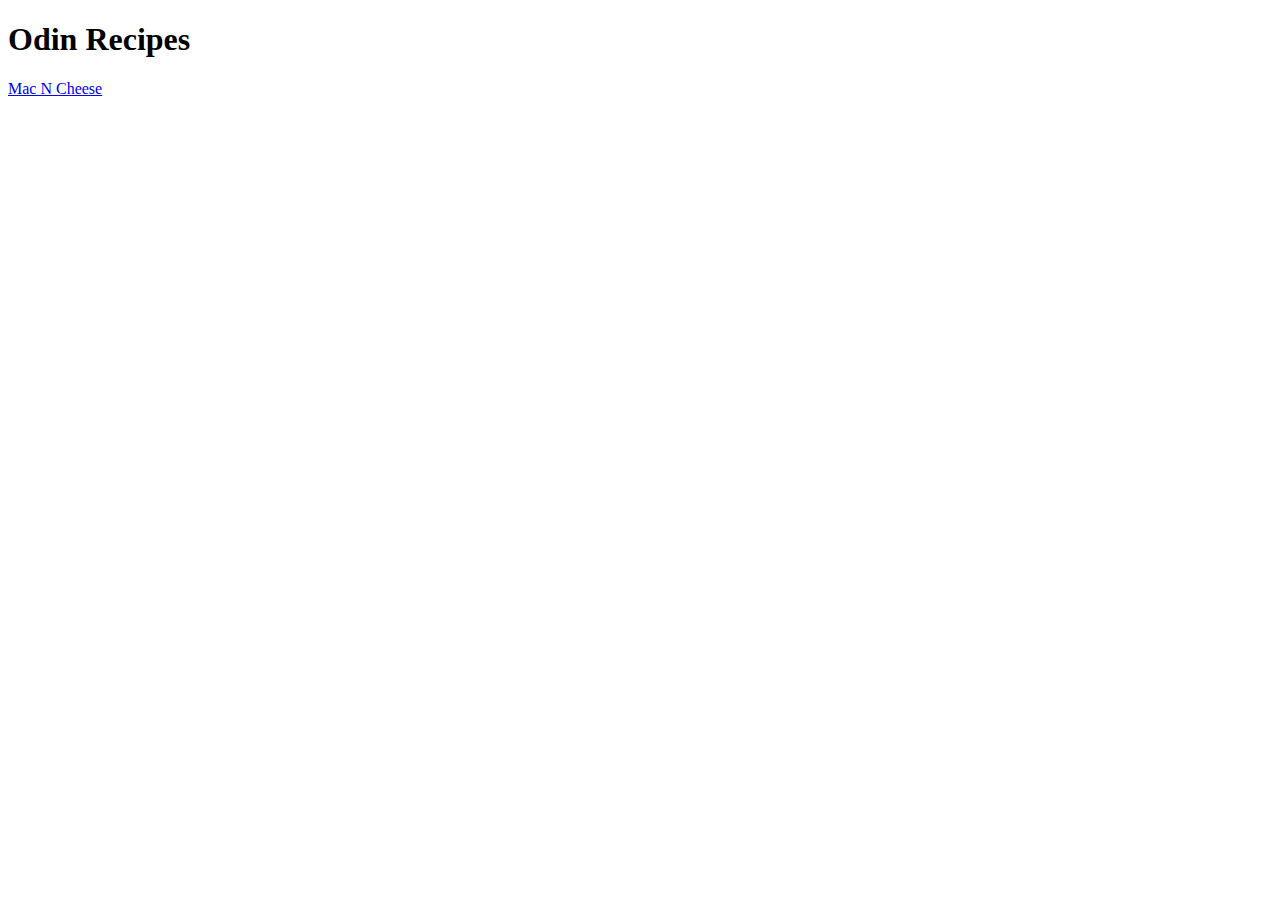
==== index.html @ ff100e86 "Index boilerplate" ====
<!DOCTYPE html>
<main lang="en">
    <head>
        <meta charset="UTF=8">
        <title>Odin Recipes</title>
    </head>
    <body>
        <h1>Odin Recipes</h1>
        <a href="recipes/mac-n-cheese.html">Mac N Cheese</a>
    </body>
</main>
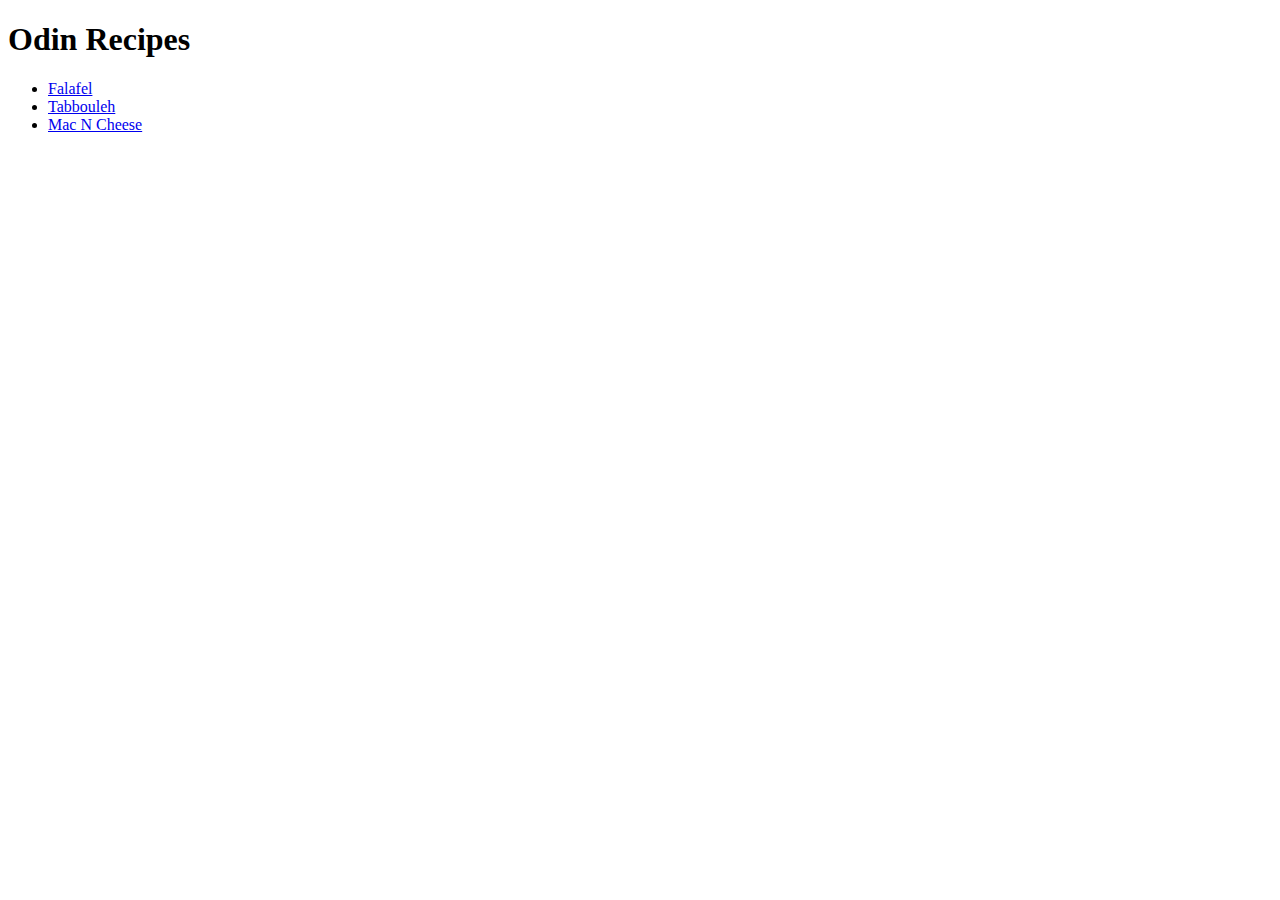
==== commit 151e425e: "Add links to recipe pages" ====
--- a/index.html
+++ b/index.html
@@ -6,6 +6,10 @@
     </head>
     <body>
         <h1>Odin Recipes</h1>
-        <a href="recipes/mac-n-cheese.html">Mac N Cheese</a>
+        <ul>
+            <li><a href="recipes/Falafel.html">Falafel</a></li>
+            <li><a href="recipes/Tabbouleh.html">Tabbouleh</a></li>
+            <li><a href="recipes/mac-n-cheese.html">Mac N Cheese</a></li>
+        </ul>
     </body>
 </main>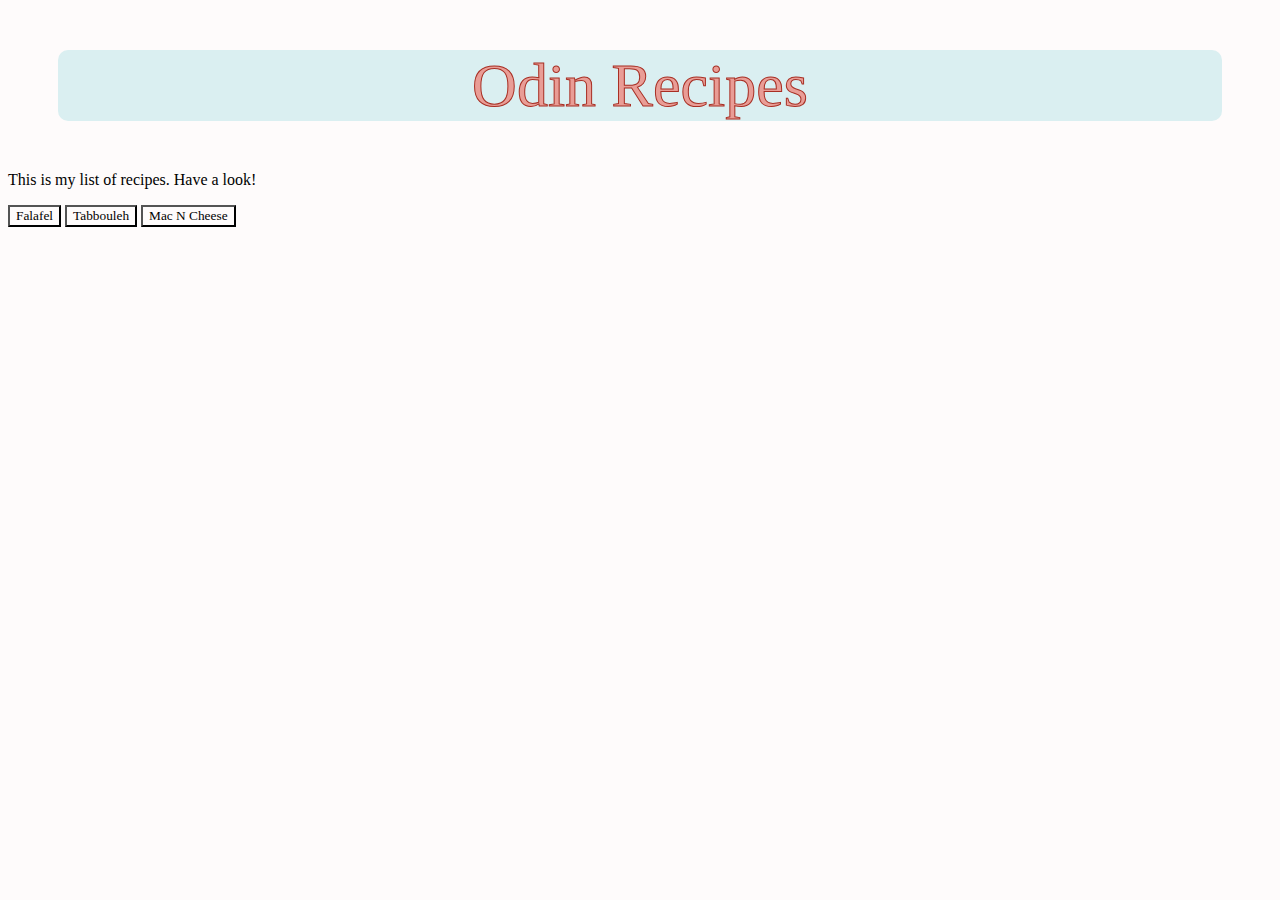
==== commit 96dbe7f9: "Change link list to buttons" ====
--- a/index.html
+++ b/index.html
@@ -3,13 +3,15 @@
     <head>
         <meta charset="UTF=8">
         <title>Odin Recipes</title>
+        <link rel="stylesheet" href="styles.css">
     </head>
     <body>
         <h1>Odin Recipes</h1>
-        <ul>
-            <li><a href="recipes/Falafel.html">Falafel</a></li>
-            <li><a href="recipes/Tabbouleh.html">Tabbouleh</a></li>
-            <li><a href="recipes/mac-n-cheese.html">Mac N Cheese</a></li>
-        </ul>
+        <p>This is my list of recipes. Have a look!</p>
+        <div class="card">
+            <a href="recipes/Falafel.html"><button class="option">Falafel</button></a>
+            <a href="recipes/Tabbouleh.html"><button class="option">Tabbouleh</button></a>
+            <a href="recipes/mac-n-cheese.html"><button class="option">Mac N Cheese</button></a>
+        </div>
     </body>
 </main>--- a/styles.css
+++ b/styles.css
@@ -0,0 +1,55 @@
+* {
+    font-family: Brush Script MT, cursive;
+    background-color: hsl(5, 65%, 99%);
+}
+
+img {
+    width: 50%;
+    display: block;
+    margin-left: auto;
+    margin-right: auto;
+}
+
+h1 {
+    font-weight: 500;
+    font-size: 62px;
+    color: hsl(5, 65%, 75%);
+    background-color: hsl(185, 45%, 90%);
+    text-align: center;
+    -webkit-text-stroke-width: 1px;
+    -webkit-text-stroke-color: hsl(5, 65%, 40%);
+    margin: 50px;
+    border-radius: 10px;
+}
+
+h2 {
+    font-weight: 500;
+    font-size: 32px;
+    color: hsl(5, 65%, 85%);
+    -webkit-text-stroke-width: 1px;
+    -webkit-text-stroke-color: hsl(5, 65%, 45%)
+}
+
+li {
+    color: hsl(185, 45%, 40%);
+}
+
+ul {
+    line-height: 150%;
+    font-size: 16px;
+    text-decoration-color: black;
+    text-wrap: 2px;
+    display: table;
+    margin: 0 auto;
+}
+
+ol {
+    line-height: 120%;
+}
+
+#comment {
+    display: table;
+    margin: 0 auto;
+    font-style: italic;
+    line-height: 250%;
+}